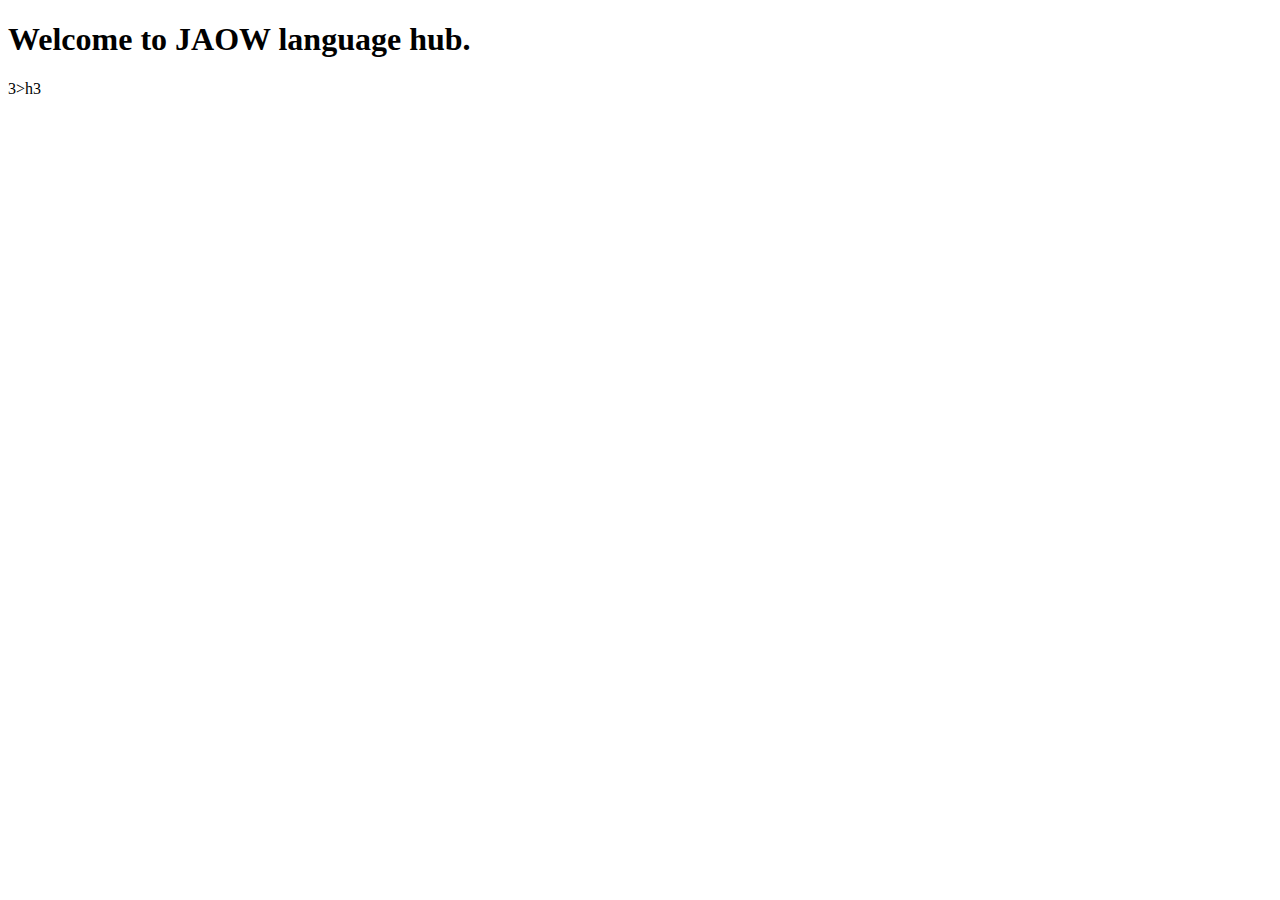
==== index.html @ 827ea0ae "📉🌊 Checkpoint ./.gitignore:34681680/68 ./index.html:34681680/4295 ./style.css:34681680/4229 ./script" ====
<!DOCTYPE html>
<html lang="en">
  <head>
    <meta charset="utf-8">
    <title>JAOW</title>
    <link rel="stylesheet" href="https://jaow.glitch.me/style.css">
    <link rel="preconnect" href="https://fonts.googleapis.com">
    <link rel="preconnect" href="https://fonts.gstatic.com" crossorigin>
    <link href="https://fonts.googleapis.com/css2?family=VT323&display=swap" rel="stylesheet">
  </head>
  <body>
    <script src="https://jaow.glitch.me/script.js"></script>
    <h1>Welcome to JAOW language hub.</h1>
    <h3></h3>3>h3
  </body>
</html>
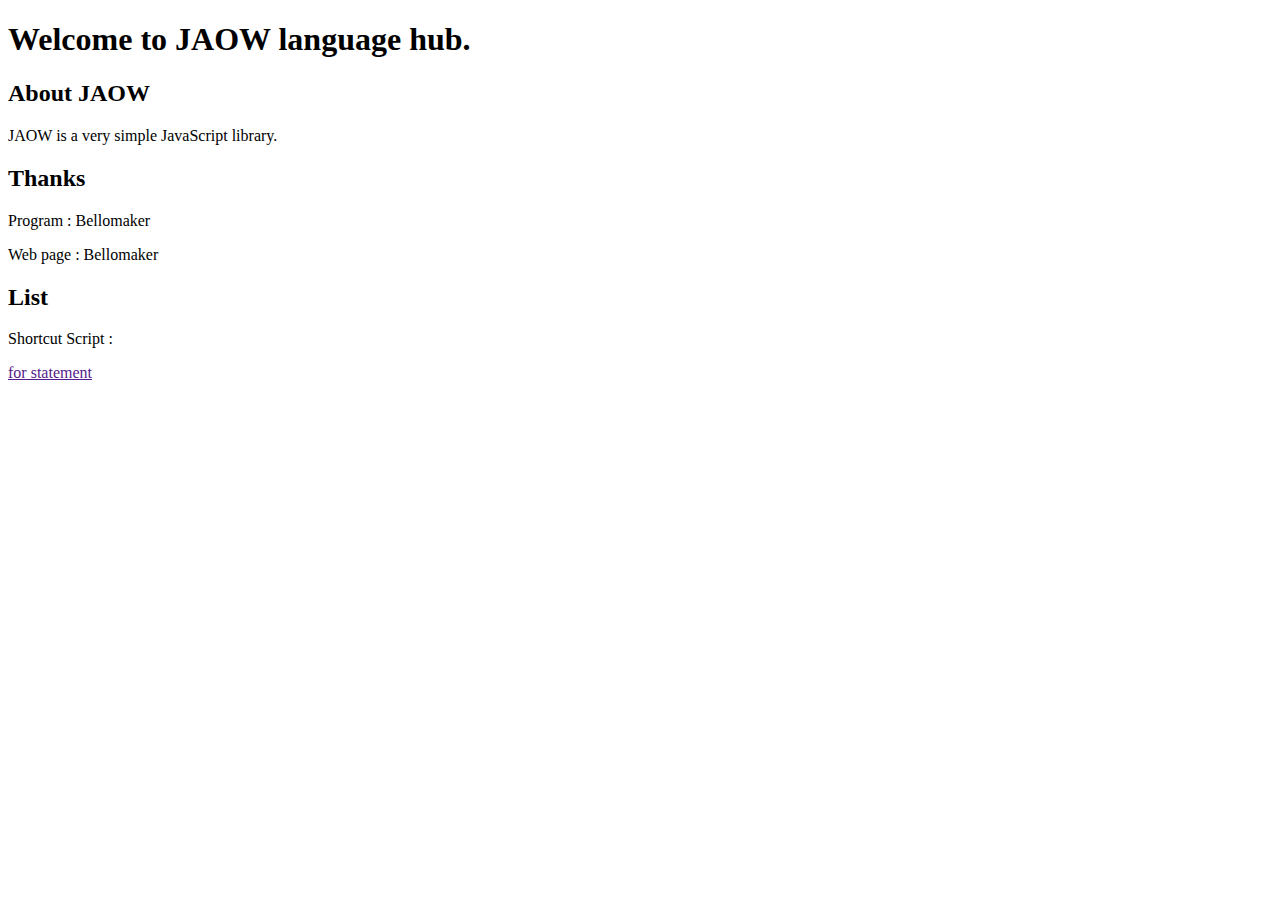
==== commit cb15a091: "🏐🏬 Checkpoint ./index.html:34681680/1074 ./style.css:34681680/151" ====
--- a/index.html
+++ b/index.html
@@ -11,6 +11,26 @@
   <body>
     <script src="https://jaow.glitch.me/script.js"></script>
     <h1>Welcome to JAOW language hub.</h1>
-    <h3></h3>3>h3
+    <h2>About JAOW</h2>
+    <p>
+      JAOW is a very simple JavaScript library.<p></p>
+    </p>
+    <h2>Thanks</h2>
+    <p>
+      Program : Bellomaker<p></p>
+      Web page : Bellomaker
+    </p>
+    <h2>List</h2>
+    <p>
+      Shortcut Script :<p></p>
+      <a href="">for statement</a><p></p>
+      <a href=""></a><p></p>
+      <a href=""></a><p></p>
+      <a href=""></a><p></p>
+      <a href=""></a><p></p>
+      <a href=""></a><p></p>
+      <a href=""></a><p></p>
+      <a href=""></a><p></p>
+    </p>
   </body>
 </html>
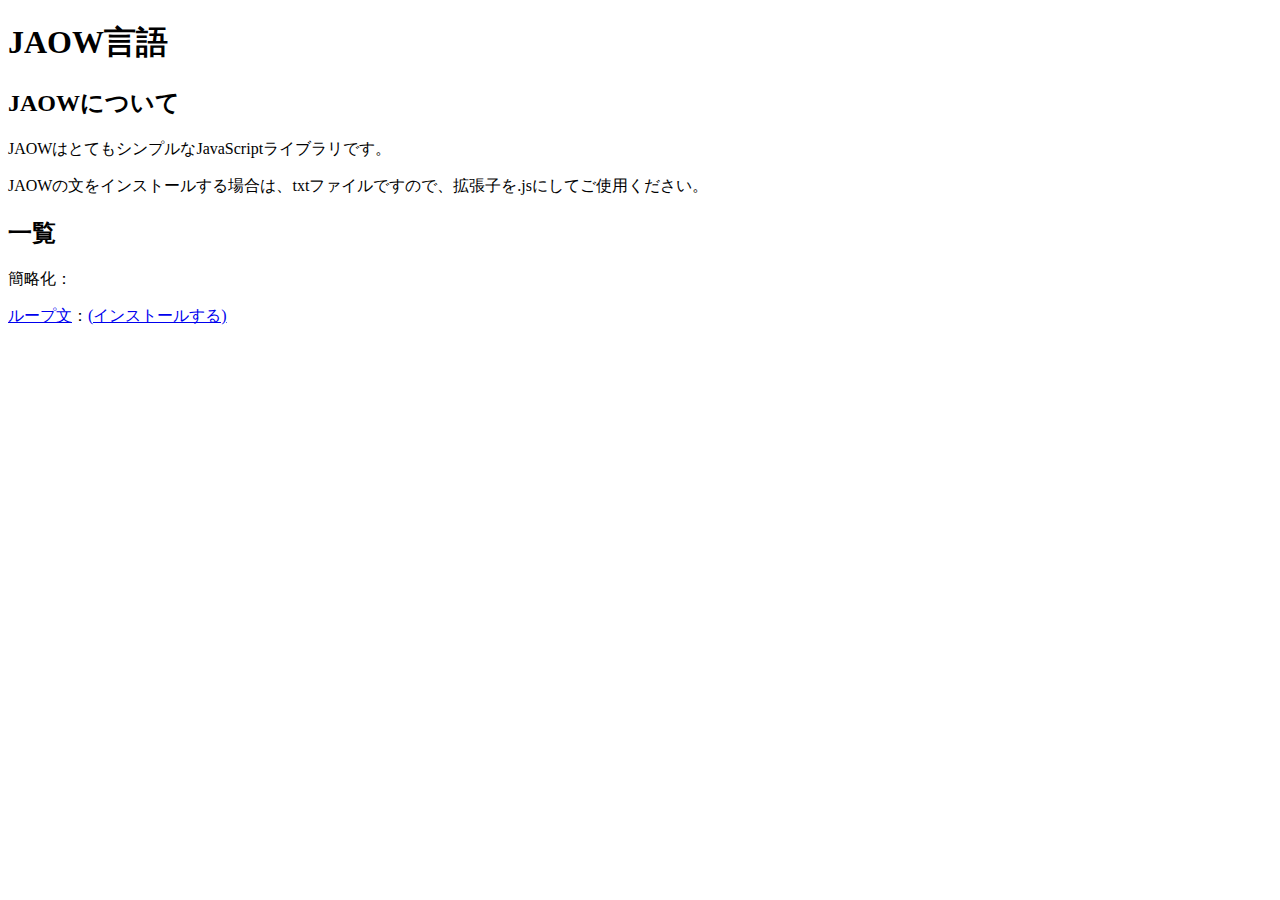
==== commit 5ea6baba: "🍕🏹 Checkpoint ./index.html:34681680/2028 ./funcs/js/ss/for/.js:34681680/6 ./funcs/js/ss/for/script.j" ====
--- a/index.html
+++ b/index.html
@@ -6,31 +6,20 @@
     <link rel="stylesheet" href="https://jaow.glitch.me/style.css">
     <link rel="preconnect" href="https://fonts.googleapis.com">
     <link rel="preconnect" href="https://fonts.gstatic.com" crossorigin>
-    <link href="https://fonts.googleapis.com/css2?family=VT323&display=swap" rel="stylesheet">
+    <link href="https://fonts.googleapis.com/css2?family=DotGothic16&display=swap" rel="stylesheet">
   </head>
   <body>
     <script src="https://jaow.glitch.me/script.js"></script>
-    <h1>Welcome to JAOW language hub.</h1>
-    <h2>About JAOW</h2>
+    <h1>JAOW言語</h1>
+    <h2>JAOWについて</h2>
     <p>
-      JAOW is a very simple JavaScript library.<p></p>
+      JAOWはとてもシンプルなJavaScriptライブラリです。<p></p>
+      JAOWの文をインストールする場合は、txtファイルですので、拡張子を.jsにしてご使用ください。
     </p>
-    <h2>Thanks</h2>
+    <h2>一覧</h2>
     <p>
-      Program : Bellomaker<p></p>
-      Web page : Bellomaker
-    </p>
-    <h2>List</h2>
-    <p>
-      Shortcut Script :<p></p>
-      <a href="">for statement</a><p></p>
-      <a href=""></a><p></p>
-      <a href=""></a><p></p>
-      <a href=""></a><p></p>
-      <a href=""></a><p></p>
-      <a href=""></a><p></p>
-      <a href=""></a><p></p>
-      <a href=""></a><p></p>
+      簡略化：<p></p>
+      <a href="https://jaow.glitch.me/funcs/js/ss/for/script.js">ループ文</a>：<a href="https://jaow.glitch.me/funcs/js/ss/for/package.txt" download>(インストールする)</a><p></p>
     </p>
   </body>
 </html>
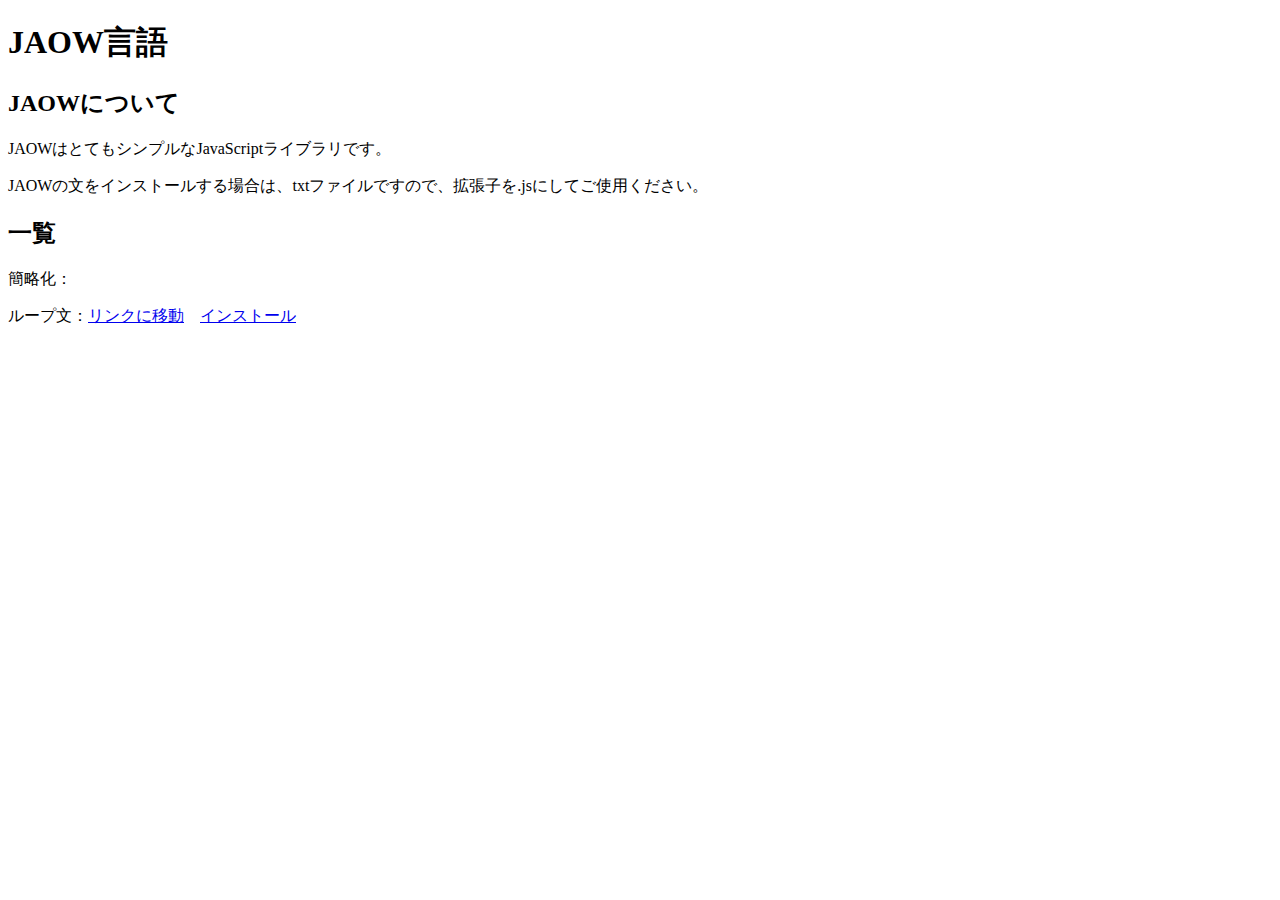
==== commit 8f6f95f5: "🌾🍨 Checkpoint ./index.html:34681680/358" ====
--- a/index.html
+++ b/index.html
@@ -18,8 +18,8 @@
     </p>
     <h2>一覧</h2>
     <p>
-      簡略化：<p></p>
-      <a href="https://jaow.glitch.me/funcs/js/ss/for/script.js">ループ文</a>：<a href="https://jaow.glitch.me/funcs/js/ss/for/package.txt" download>(インストールする)</a><p></p>
+      簡略化：
+      <p>ループ文：<a href="https://jaow.glitch.me/funcs/js/ss/for/script.js">リンクに移動</a>　<a href="https://jaow.glitch.me/funcs/js/ss/for/package.txt" download>インストール</a><a href="https://jaow.glitch.me/funcs/js/ss/for/script.js"></a></p>
     </p>
   </body>
 </html>
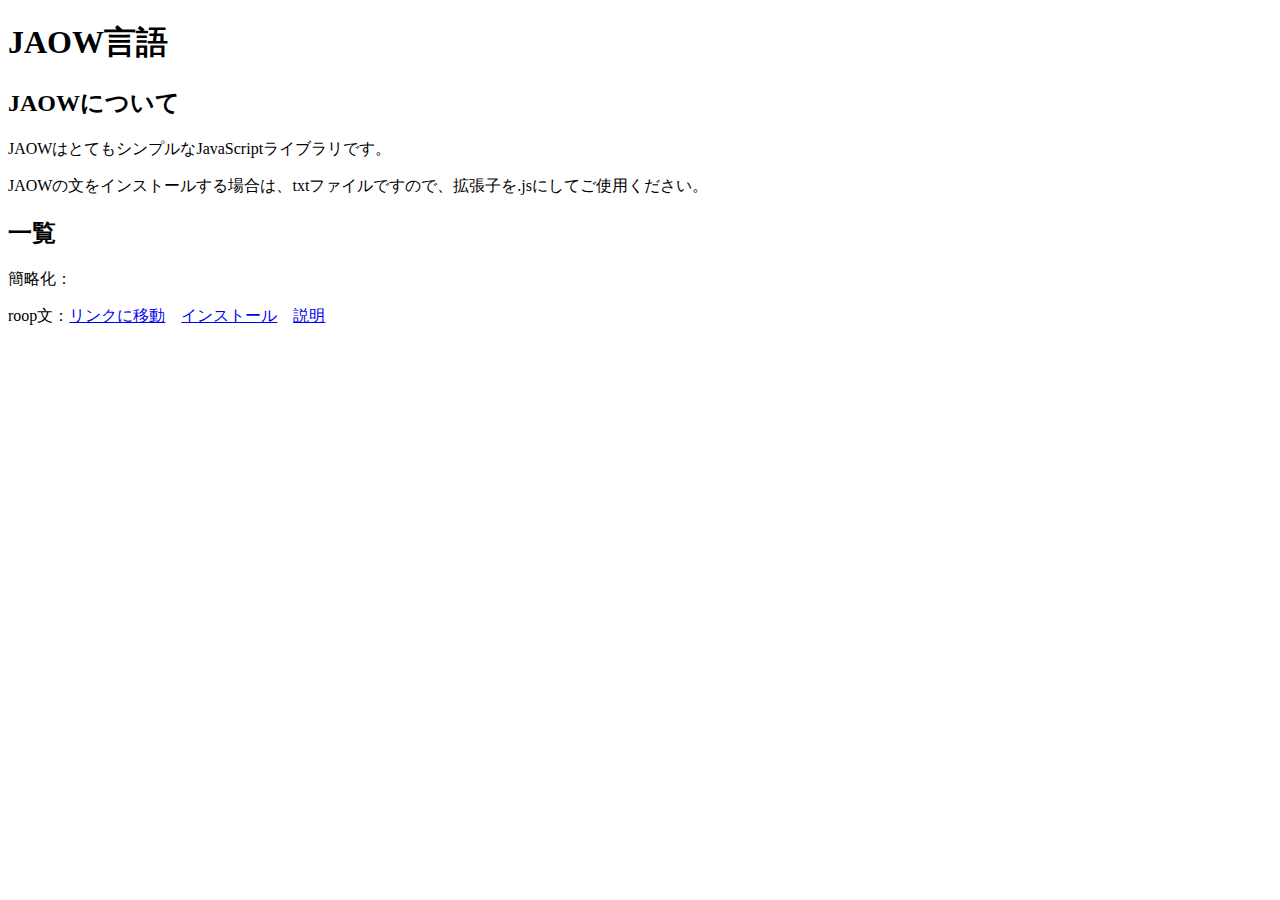
==== commit ac7e5107: "💄🐿 Checkpoint ./index.html:34681680/85 ./style.css:34681680/228 ./funcs/js/ss/for/index.html:3468168" ====
--- a/index.html
+++ b/index.html
@@ -19,7 +19,7 @@
     <h2>一覧</h2>
     <p>
       簡略化：
-      <p>ループ文：<a href="https://jaow.glitch.me/funcs/js/ss/for/script.js">リンクに移動</a>　<a href="https://jaow.glitch.me/funcs/js/ss/for/package.txt" download>インストール</a><a href="https://jaow.glitch.me/funcs/js/ss/for/script.js"></a></p>
+      <p>roop文：<a href="https://jaow.glitch.me/funcs/js/ss/for/script.js">リンクに移動</a>　<a href="https://jaow.glitch.me/funcs/js/ss/for/package.txt" download>インストール</a>　<a href="https://jaow.glitch.me/funcs/js/ss/for/index.html">説明</a></p>
     </p>
   </body>
 </html>
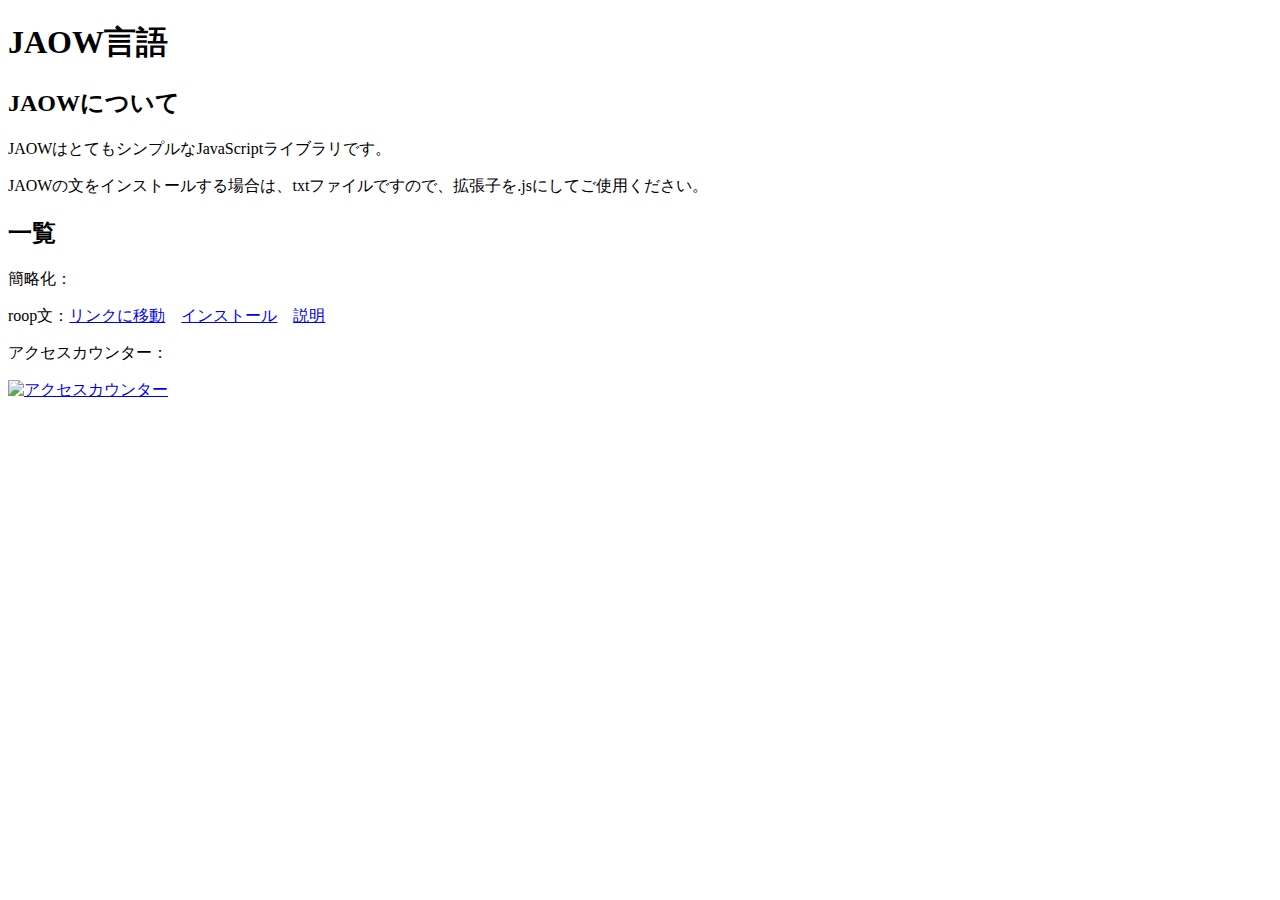
==== commit 6271774a: "👴👡 Checkpoint ./index.html:34681680/552" ====
--- a/index.html
+++ b/index.html
@@ -16,10 +16,14 @@
       JAOWはとてもシンプルなJavaScriptライブラリです。<p></p>
       JAOWの文をインストールする場合は、txtファイルですので、拡張子を.jsにしてご使用ください。
     </p>
+    <div class="main">
     <h2>一覧</h2>
-    <p>
-      簡略化：
-      <p>roop文：<a href="https://jaow.glitch.me/funcs/js/ss/for/script.js">リンクに移動</a>　<a href="https://jaow.glitch.me/funcs/js/ss/for/package.txt" download>インストール</a>　<a href="https://jaow.glitch.me/funcs/js/ss/for/index.html">説明</a></p>
-    </p>
+      <p>
+        簡略化：
+        <p>roop文：<a href="https://jaow.glitch.me/funcs/js/ss/for/script.js">リンクに移動</a>　<a href="https://jaow.glitch.me/funcs/js/ss/for/package.txt" download>インストール</a>　<a href="https://jaow.glitch.me/funcs/js/ss/for/index.html">説明</a></p>
+      </p>
+    </div>
+    <p>アクセスカウンター：</p>
+    <a href="https://www.free-counter.jp/"><img src="https://www.f-counter.net/j/46/1629098943/" alt="アクセスカウンター"></a>
   </body>
 </html>
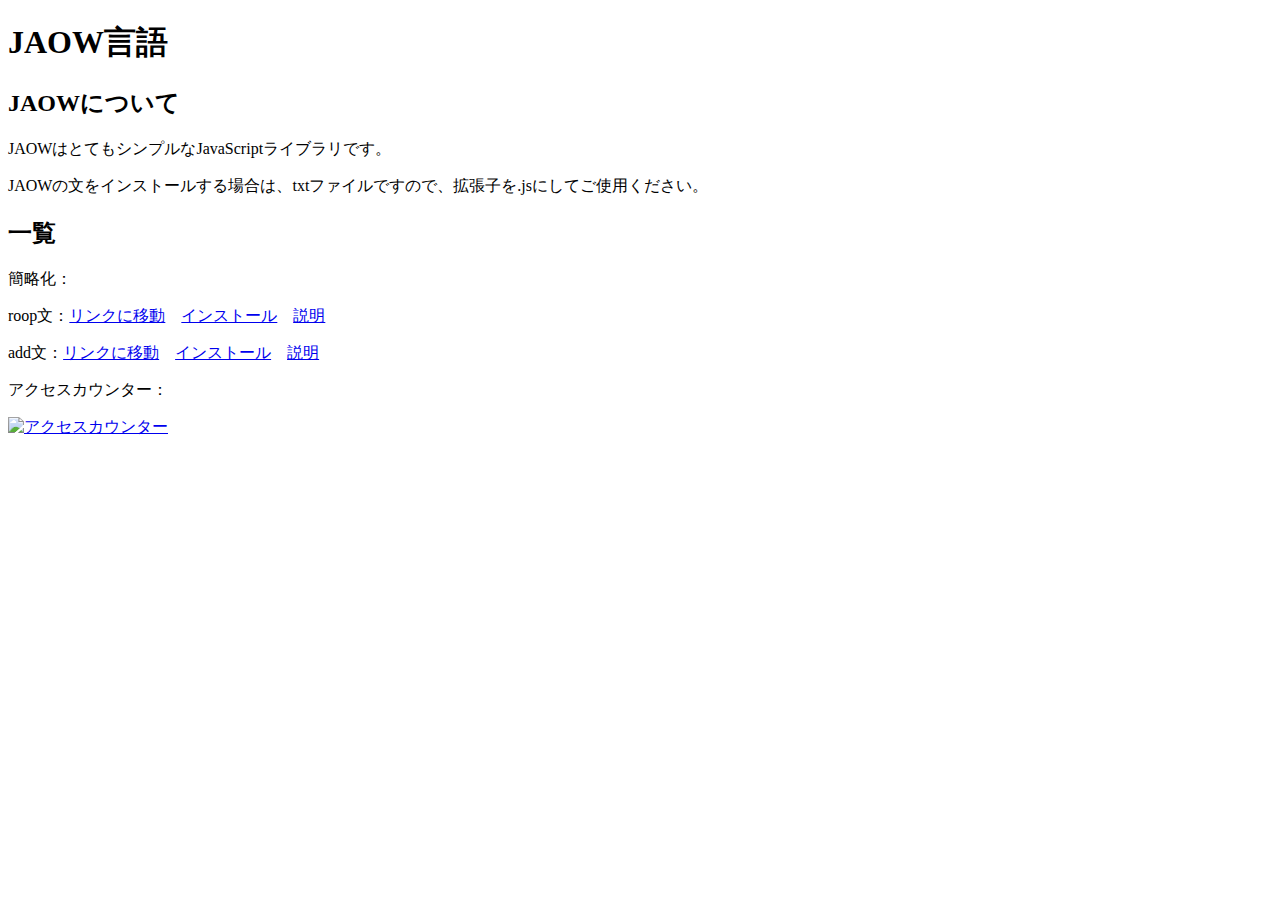
==== commit 796c3bdd: "🚶📕 Checkpoint ./index.html:34681680/566 ./funcs/js/ss/add/index.html:34681680/695 ./funcs/js/ss/roop" ====
--- a/index.html
+++ b/index.html
@@ -13,14 +13,15 @@
     <h1>JAOW言語</h1>
     <h2>JAOWについて</h2>
     <p>
-      JAOWはとてもシンプルなJavaScriptライブラリです。<p></p>
-      JAOWの文をインストールする場合は、txtファイルですので、拡張子を.jsにしてご使用ください。
+    JAOWはとてもシンプルなJavaScriptライブラリです。<p></p>
+    JAOWの文をインストールする場合は、txtファイルですので、拡張子を.jsにしてご使用ください。<p></p>
     </p>
     <div class="main">
     <h2>一覧</h2>
       <p>
         簡略化：
-        <p>roop文：<a href="https://jaow.glitch.me/funcs/js/ss/for/script.js">リンクに移動</a>　<a href="https://jaow.glitch.me/funcs/js/ss/for/package.txt" download>インストール</a>　<a href="https://jaow.glitch.me/funcs/js/ss/for/index.html">説明</a></p>
+        <p>roop文：<a href="https://jaow.glitch.me/funcs/js/ss/roop/script.js">リンクに移動</a>　<a href="https://jaow.glitch.me/funcs/js/ss/roop/package.txt" download>インストール</a>　<a href="https://jaow.glitch.me/funcs/js/ss/roop/index.html">説明</a></p>
+        <p>add文：<a href="https://jaow.glitch.me/funcs/js/ss/add/script.js">リンクに移動</a>　<a href="https://jaow.glitch.me/funcs/js/ss/add/package.txt" download>インストール</a>　<a href="https://jaow.glitch.me/funcs/js/ss/add/index.html">説明</a></p>
       </p>
     </div>
     <p>アクセスカウンター：</p>
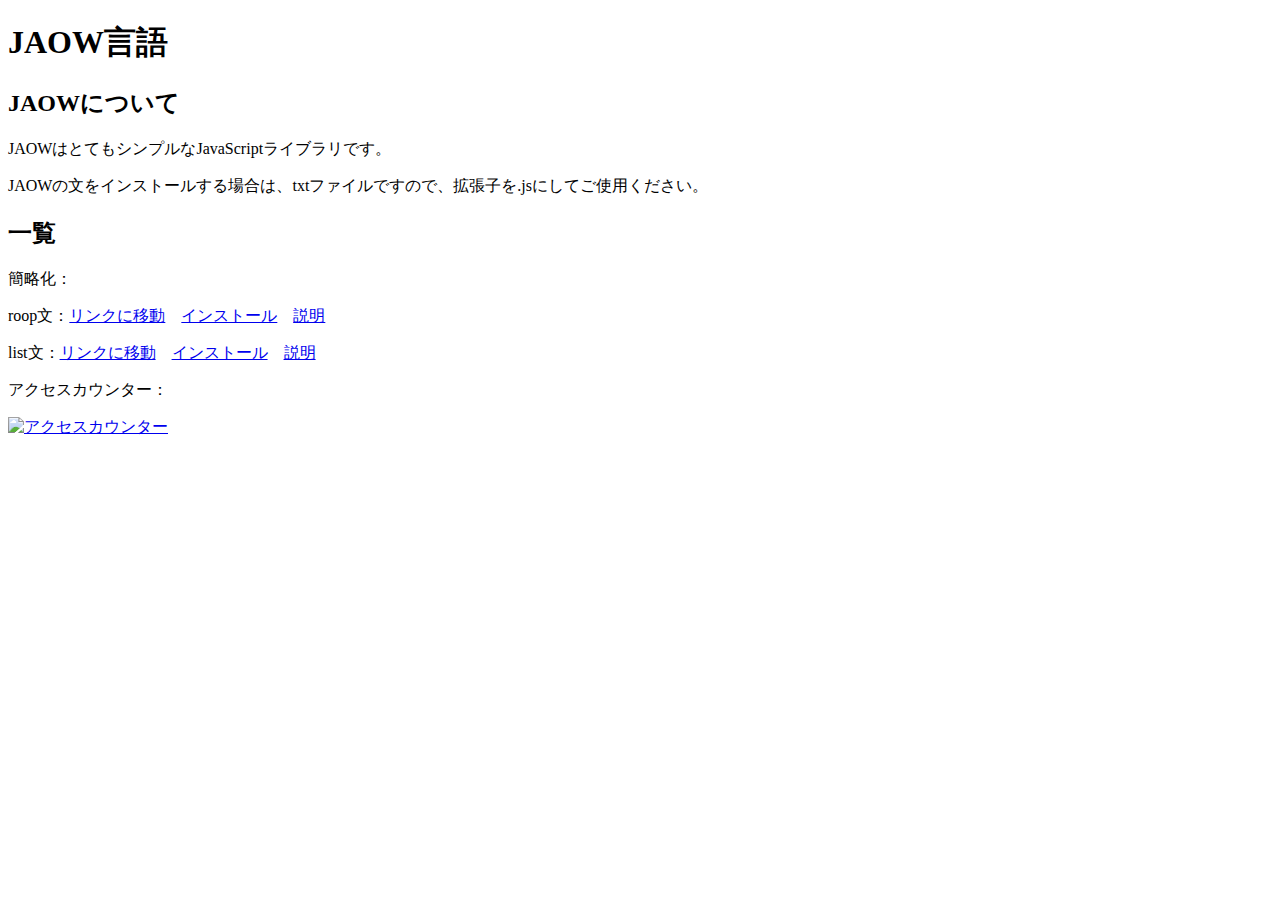
==== commit f87ff789: "👵🐀 Checkpoint ./funcs/js/ss/add/index.html:34681680/134 ./index.html:34681680/46 ./funcs/js/ss/list/" ====
--- a/index.html
+++ b/index.html
@@ -21,7 +21,7 @@
       <p>
         簡略化：
         <p>roop文：<a href="https://jaow.glitch.me/funcs/js/ss/roop/script.js">リンクに移動</a>　<a href="https://jaow.glitch.me/funcs/js/ss/roop/package.txt" download>インストール</a>　<a href="https://jaow.glitch.me/funcs/js/ss/roop/index.html">説明</a></p>
-        <p>add文：<a href="https://jaow.glitch.me/funcs/js/ss/add/script.js">リンクに移動</a>　<a href="https://jaow.glitch.me/funcs/js/ss/add/package.txt" download>インストール</a>　<a href="https://jaow.glitch.me/funcs/js/ss/add/index.html">説明</a></p>
+        <p>list文：<a href="https://jaow.glitch.me/funcs/js/ss/list/script.js">リンクに移動</a>　<a href="https://jaow.glitch.me/funcs/js/ss/list/package.txt" download>インストール</a>　<a href="https://jaow.glitch.me/funcs/js/ss/list/index.html">説明</a></p>
       </p>
     </div>
     <p>アクセスカウンター：</p>
